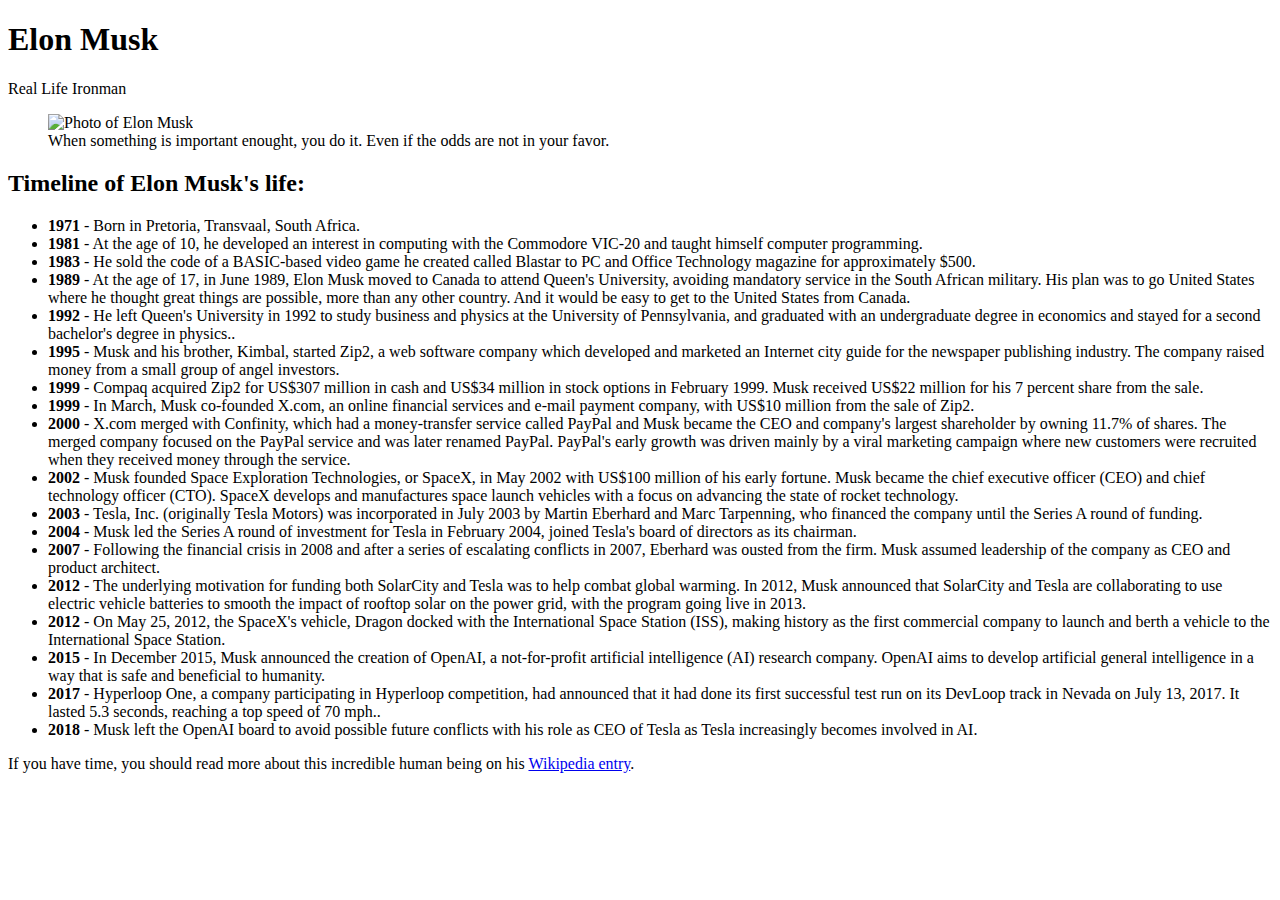
==== 1-TributePage_ElonMusk/index.html @ 14f35d27 "Copied from Codepen" ====
<!DOCTYPE html>
<html>
  <head>
    <!-- metadata elements -->
    <title>Tribute Page for Elon Musk</title>
  </head>
  <body>
    <header></header>
    <main id="main">
      <h1 id="title">Elon Musk</h1>
      <p>Real Life Ironman</p>
      <figure id="img-div">
        <img id="image" src="https://media.wired.com/photos/5a67904bd0d73e186fbefd53/191:100/pass/ElonMuskSalary-FeatureArt-RTX3C49F.jpg" alt="Photo of Elon Musk">
        <figcaption id="img-caption">When something is important enought, you do it. Even if the odds are not in your favor.</figcaption>
      </figure>
      <section id="tribute-info">
        <h2 id="headline">Timeline of Elon Musk's life:</h2>
        <ul>
          <li><b>1971</b> - Born in Pretoria, Transvaal, South Africa.</li>
          <li><b>1981</b> - At the age of 10, he developed an interest in computing with the Commodore VIC-20 and taught himself computer programming.</li>
          <li><b>1983</b> - He sold the code of a BASIC-based video game he created called Blastar to PC and Office Technology magazine for approximately $500.</li>
          <li><b>1989</b> - At the age of 17, in June 1989, Elon Musk moved to Canada to attend Queen's University, avoiding mandatory service in the South African military. His plan was to go United States where he thought great things are possible, more than any other country. And it would be easy to get to the United States from Canada.</li>
          <li><b>1992</b> - He left Queen's University in 1992 to study business and physics at the University of Pennsylvania, and graduated with an undergraduate degree in economics and stayed for a second bachelor's degree in physics..</li>
          <li><b>1995</b> - Musk and his brother, Kimbal, started Zip2, a web software company which developed and marketed an Internet city guide for the newspaper publishing industry. The company raised  money from a small group of angel investors.</li>
          <li><b>1999</b> - Compaq acquired Zip2 for US$307 million in cash and US$34 million in stock options in February 1999. Musk received US$22 million for his 7 percent share from the sale.</li>
          <li><b>1999</b> - In March, Musk co-founded X.com, an online financial services and e-mail payment company, with US$10 million from the sale of Zip2.</li>
          <li><b>2000</b> - X.com merged with Confinity, which had a money-transfer service called PayPal and Musk became the CEO and company's largest shareholder by owning 11.7% of shares. The merged company focused on the PayPal service and was later renamed PayPal. PayPal's early growth was driven mainly by a viral marketing campaign where new customers were recruited when they received money through the service.</li>
          <li><b>2002</b> - Musk founded Space Exploration Technologies, or SpaceX, in May 2002 with US$100 million of his early fortune. Musk became the chief executive officer (CEO) and chief technology officer (CTO). SpaceX develops and manufactures space launch vehicles with a focus on advancing the state of rocket technology.</li>
          <li><b>2003</b> - Tesla, Inc. (originally Tesla Motors) was incorporated in July 2003 by Martin Eberhard and Marc Tarpenning, who financed the company until the Series A round of funding.</li>
          <li><b>2004</b> - Musk led the Series A round of investment for Tesla in February 2004, joined Tesla's board of directors as its chairman. </li>
          <li><b>2007</b> - Following the financial crisis in 2008 and after a series of escalating conflicts in 2007, Eberhard was ousted from the firm. Musk assumed leadership of the company as CEO and product architect.</li>
          <li><b>2012</b> - The underlying motivation for funding both SolarCity and Tesla was to help combat global warming. In 2012, Musk announced that SolarCity and Tesla are collaborating to use electric vehicle batteries to smooth the impact of rooftop solar on the power grid, with the program going live in 2013.</li>
          <li><b>2012</b> - On May 25, 2012, the SpaceX's vehicle, Dragon docked with the International Space Station (ISS), making history as the first commercial company to launch and berth a vehicle to the International Space Station.</li>
          <li><b>2015</b> - In December 2015, Musk announced the creation of OpenAI, a not-for-profit artificial intelligence (AI) research company. OpenAI aims to develop artificial general intelligence in a way that is safe and beneficial to humanity.</li>
          <li><b>2017</b> - Hyperloop One, a company participating in Hyperloop competition, had announced that it had done its first successful test run on its DevLoop track in Nevada on July 13, 2017. It lasted 5.3 seconds, reaching a top speed of 70 mph..</li>
          <li><b>2018</b> - Musk left the OpenAI board to avoid possible future conflicts with his role as CEO of Tesla as Tesla increasingly becomes involved in AI.</li>
        </ul>
      </section>
      <p id="wiki">If you have time, you should read more about this incredible human being on his <a id="tribute-link" href="https://en.wikipedia.org/wiki/Elon_Musk" target="_blank">Wikipedia entry</a>.</p>
    </main>
  </body>
</html>
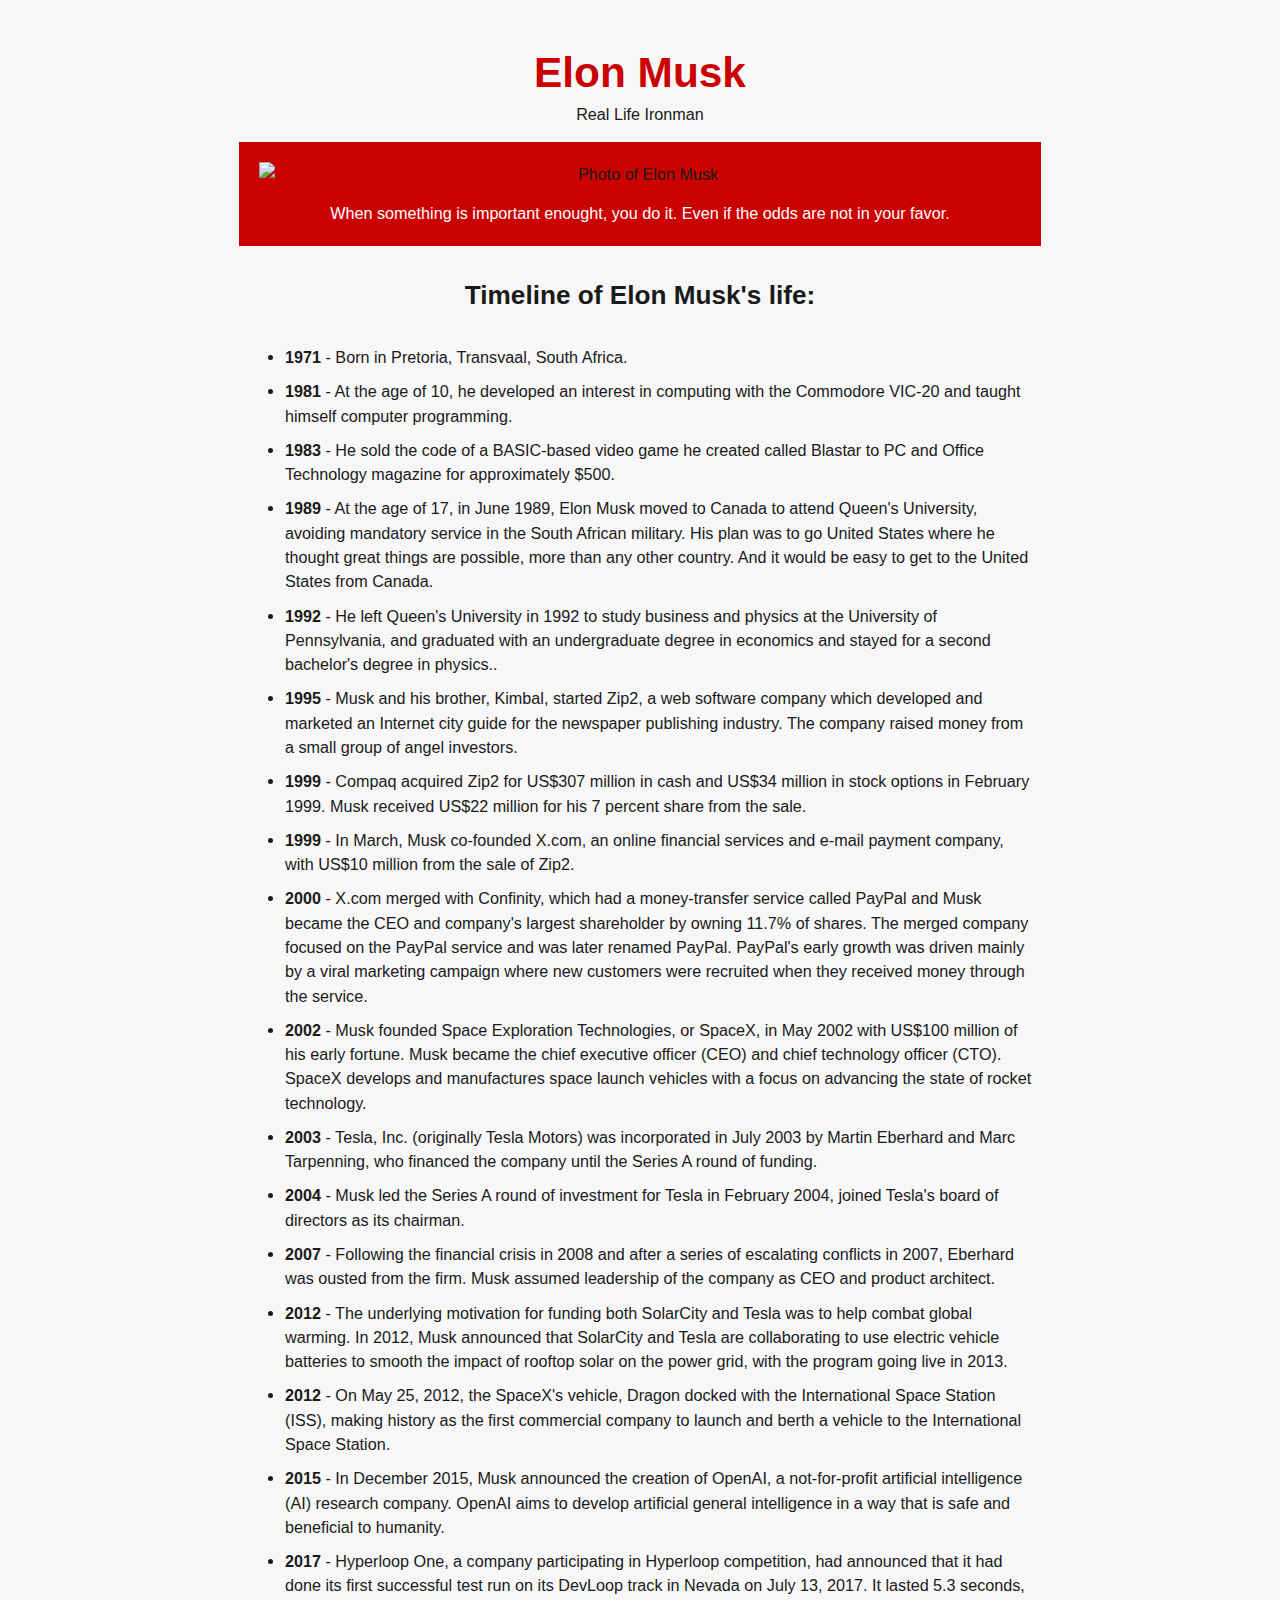
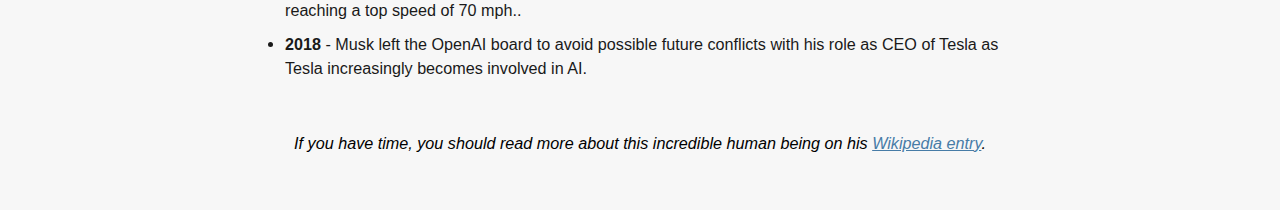
==== commit 7d6432de: "Update README.md" ====
--- a/1-TributePage_ElonMusk/index.html
+++ b/1-TributePage_ElonMusk/index.html
@@ -1,7 +1,10 @@
 <!DOCTYPE html>
-<html>
+<html lang="en"> 
   <head>
-    <!-- metadata elements -->
+        <meta charset="UTF-8">
+    <meta name="viewport" content="width=device-width, initial-scale=1.0">
+    <script type="text/javascript" src="script.js"></script> 
+    <link rel="stylesheet" type="text/css" href="style.css"/>
     <title>Tribute Page for Elon Musk</title>
   </head>
   <body>
@@ -39,4 +42,4 @@
       <p id="wiki">If you have time, you should read more about this incredible human being on his <a id="tribute-link" href="https://en.wikipedia.org/wiki/Elon_Musk" target="_blank">Wikipedia entry</a>.</p>
     </main>
   </body>
-</html>+</html>
--- a/1-TributePage_ElonMusk/style.css
+++ b/1-TributePage_ElonMusk/style.css
@@ -0,0 +1,99 @@
+html {
+    font-size: 10px;
+  /*base font size 10 -> easier for "rem" */
+  }
+  
+  body {
+    font-family: -apple-system, BlinkMacSystemFont, "Segoe UI", "Roboto", "Helvetica Neue", Arial, sans-serif;
+    font-size: 1.618rem;
+    line-height: 1.5;
+    text-align: center; 
+    color: #1A1A1A; /* 90% black */ 
+    margin: 0;
+    background-color: #F7F7F7; /* 97% white */
+  }
+  
+  h1 {
+    font-size: 4.236rem;
+    line-height: 0;
+    color: #CB0101;
+  }
+  
+  @meida (max-width: 460px){
+    h1{
+      font-size: 3rem;
+      line-height: 1.2;
+    }
+  }
+  
+  h2 {
+    font-size: 2.618rem;
+  }
+  
+  p {
+    font-size: 1.618rem;
+  }
+  
+  a {
+    color: #477ca7;
+  }
+  
+  a:visited {
+    color: #74638f;
+  }
+  
+  #main {
+    margin: 30px 8px;
+    padding: 15px;
+    border-radius: 5px;
+  }
+  
+  @media (max-width: 460px) {
+    #main {
+      margin: 0;
+    }
+  }
+  
+  img {
+    max-width: 100%;
+    display: block;
+    margin: 0 auto;
+    height: auto;
+  }
+  
+  #img-div {
+    background-color: #CB0101;
+    margin: 0 auto;
+    padding: 20px;
+    width: 61.8%;
+    max-width: 100%;
+    min-width: 25%;
+  }
+  
+  #img-caption {
+    margin: 15px 0 0 0;
+    color: white;
+  }
+  
+  #headline {
+    margin: 30px 0;
+    text-align: center; 
+  }
+  
+  ul {
+    max-width: 750px;
+    margin: 0 auto;
+    text-align: left;
+    line-height: 1.5;
+  }
+  
+  li {
+    margin: 10px 0;
+  }
+  
+  #wiki {
+    color: black;
+    font-style: italic;
+    margin: 50px auto 10px;
+  }
+  